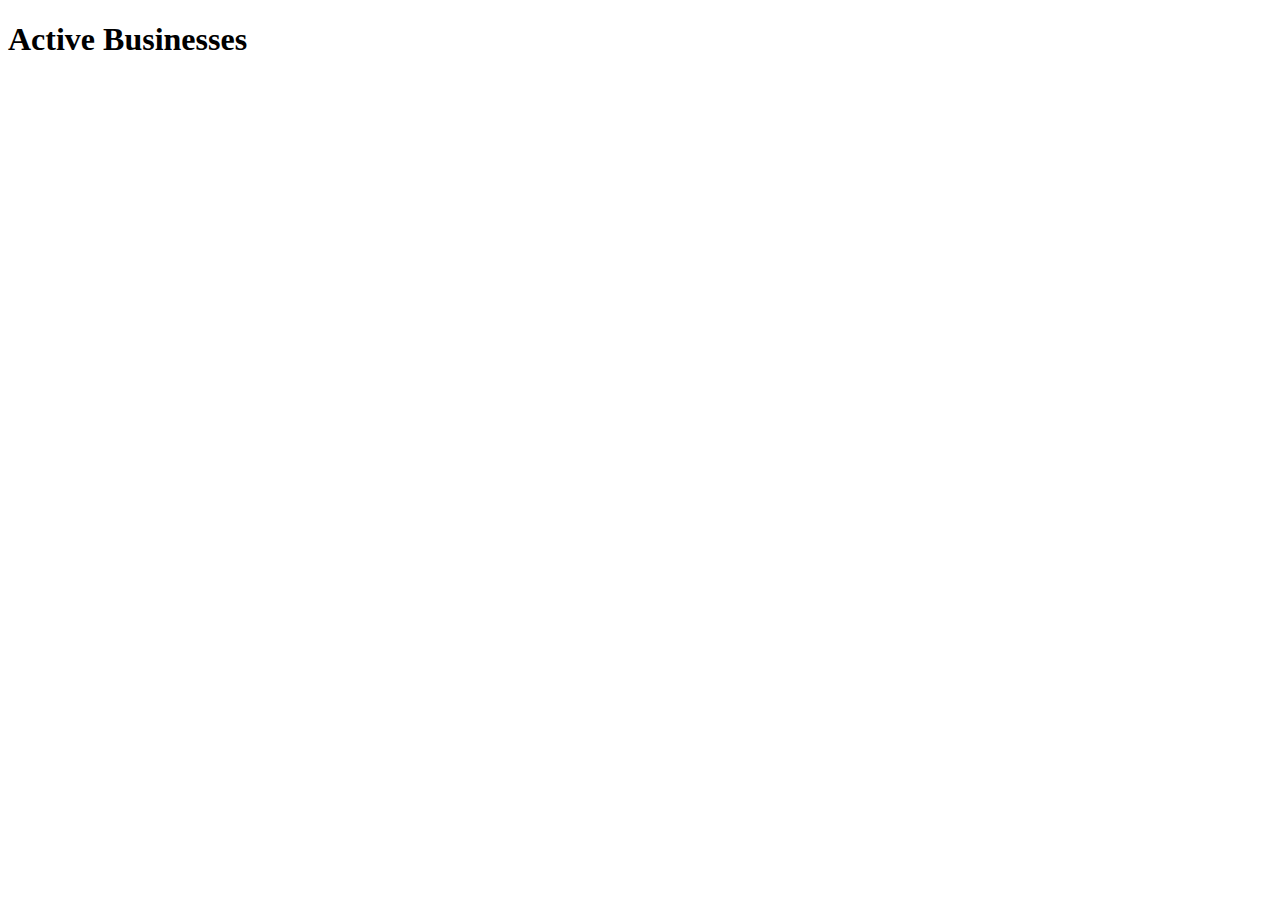
==== index.html @ 4c03ba3b "Initial commit forEach Dom manipulation" ====
<!DOCTYPE html>
<html lang="en">
<head>
    <meta charset="UTF-8">
    <meta http-equiv="X-UA-Compatible" content="IE=edge">
    <meta name="viewport" content="width=device-width, initial-scale=1.0">
    <title>Dotard Simbleton</title>
</head>
<body>
    <header>
        <h1>Active Businesses</h1>
    </header>
<section id="companies">

</section>
    <script type="module" src="scripts/main.js"></script>
</body>
</html>
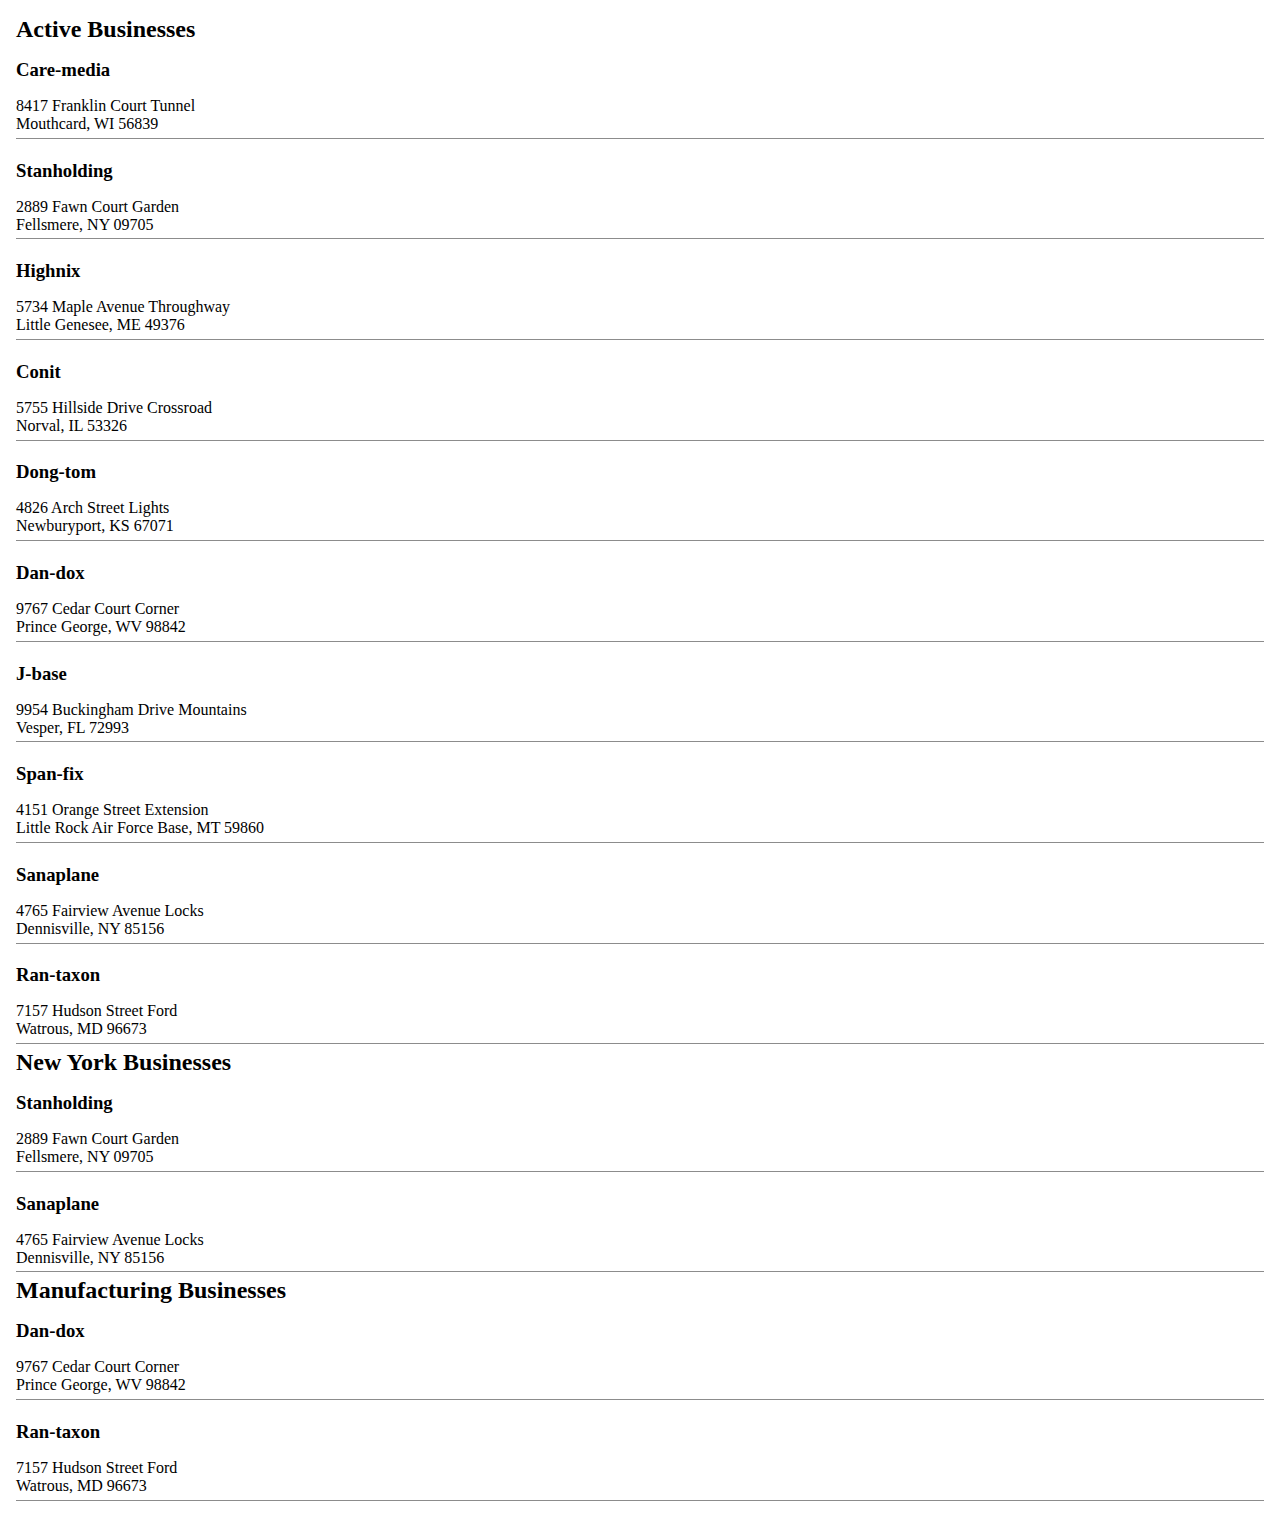
==== commit 40238ebc: "finished forEach() and filter()" ====
--- a/index.html
+++ b/index.html
@@ -4,13 +4,26 @@
     <meta charset="UTF-8">
     <meta http-equiv="X-UA-Compatible" content="IE=edge">
     <meta name="viewport" content="width=device-width, initial-scale=1.0">
+    <link rel="stylesheet" href="styles/main.css">
     <title>Dotard Simbleton</title>
 </head>
 <body>
     <header>
-        <h1>Active Businesses</h1>
+        
     </header>
-<section id="companies">
+<section class="active-Businesses">
+    <h2>Active Businesses</h2>
+    <div id="companies">
+
+    </div>
+    <article class="businessList--newYork">
+        <h2>New York Businesses</h2>
+        <!-- New York businesses go here --->
+    </article>
+    <article class="businessList--manufacturing">
+        <h2>Manufacturing Businesses</h2>
+        <!-- Manufacturing businesses go here --->
+    </article>
 
 </section>
     <script type="module" src="scripts/main.js"></script>
--- a/styles/main.css
+++ b/styles/main.css
@@ -0,0 +1,17 @@
+* {
+    box-sizing: border-box;
+    margin:0;
+    margin: 0;
+}
+.active-Businesses {
+    margin:1rem;
+
+}
+.company {
+    padding-bottom: .3rem;
+    border-bottom: 1px solid rgb(140,140,140);
+    margin-bottom: .3rem;
+}
+.companyName {
+    padding: 1rem 0;
+}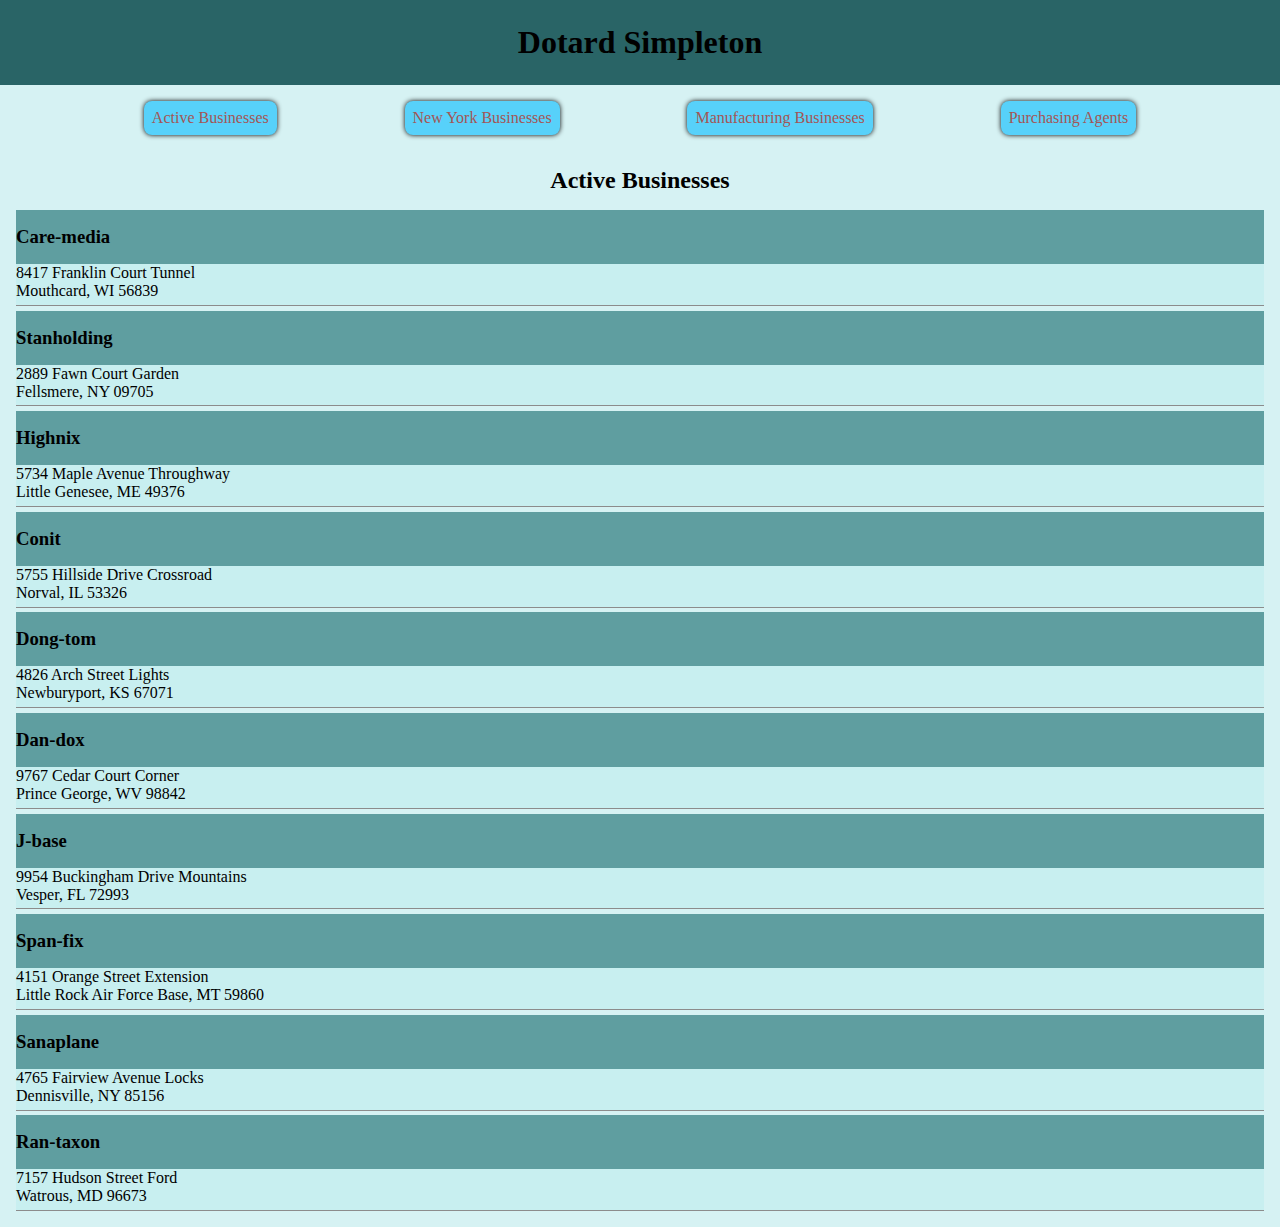
==== commit bfdb3cdf: "fixed pages to show correct information, styled some for each page" ====
--- a/index.html
+++ b/index.html
@@ -9,21 +9,20 @@
 </head>
 <body>
     <header>
-        
+        <h1 class="header__title">Dotard Simpleton</h1>
+        <nav class="navbar">
+            <a class="navitem" href="index.html">Active Businesses</a>
+            <a class="navitem" href="newyork.html">New York Businesses</a>
+            <a class="navitem" href="manufacturing.html">Manufacturing Businesses</a>
+            <a class="navitem" href="purchasingagents.html">Purchasing Agents</a>
+        </nav>
     </header>
 <section class="active-Businesses">
     <h2>Active Businesses</h2>
     <div id="companies">
 
     </div>
-    <article class="businessList--newYork">
-        <h2>New York Businesses</h2>
-        <!-- New York businesses go here --->
-    </article>
-    <article class="businessList--manufacturing">
-        <h2>Manufacturing Businesses</h2>
-        <!-- Manufacturing businesses go here --->
-    </article>
+   
 
 </section>
     <script type="module" src="scripts/main.js"></script>
--- a/styles/main.css
+++ b/styles/main.css
@@ -2,6 +2,41 @@
     box-sizing: border-box;
     margin:0;
     margin: 0;
+    /* border: 1px black solid; */
+}
+body {
+    background-color: rgb(214, 242, 243);
+}
+h2 {
+    padding: 1rem;
+    text-align: center;
+}
+.header__title {
+    text-align: center;
+    background-color: rgb(41, 100, 102);
+    padding:1.5rem 0;
+}
+.navbar {
+    display: flex;
+    justify-content: space-evenly;
+    margin: 1rem;
+}
+.navitem {
+    color: rgb(163, 86, 86);
+    padding: .5rem;
+    border-radius: 8px;
+    text-decoration: none;
+    background-color: rgb(87, 209, 250);
+
+    box-shadow: 0 0 5px black;
+}
+.navitem:active {
+    box-shadow: 0 0 5px black;
+    padding: .4rem;
+}
+.navitem:hover {
+    
+    color: rgb(41, 100, 102);
 }
 .active-Businesses {
     margin:1rem;
@@ -11,7 +46,9 @@
     padding-bottom: .3rem;
     border-bottom: 1px solid rgb(140,140,140);
     margin-bottom: .3rem;
+    background-color: rgb(200, 239, 240);
 }
 .companyName {
     padding: 1rem 0;
+    background-color: cadetblue;
 }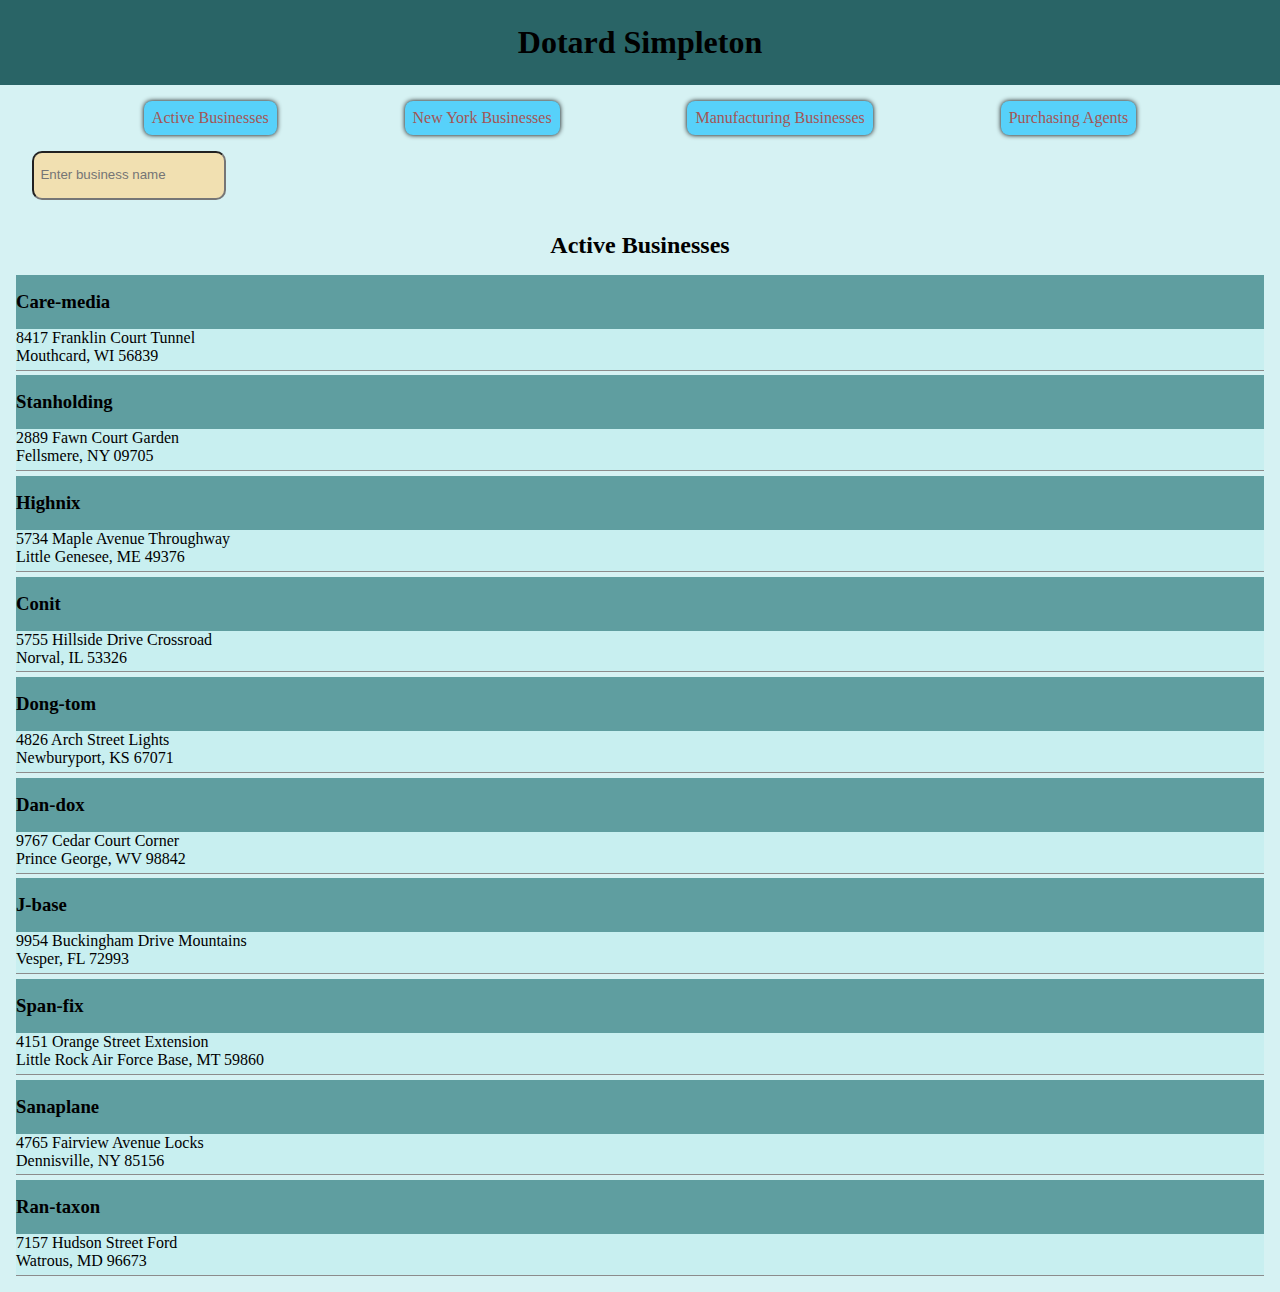
==== commit 998acd5b: "started find array method" ====
--- a/index.html
+++ b/index.html
@@ -17,6 +17,7 @@
             <a class="navitem" href="purchasingagents.html">Purchasing Agents</a>
         </nav>
     </header>
+    <input type="text" placeholder="Enter business name" id="companySearch" class="find" />
 <section class="active-Businesses">
     <h2>Active Businesses</h2>
     <div id="companies">
--- a/styles/main.css
+++ b/styles/main.css
@@ -38,6 +38,13 @@
     
     color: rgb(41, 100, 102);
 }
+.find {
+    padding: .4rem;
+    margin-left: 2rem;
+    line-height: 2rem;
+    background: rgb(241, 224, 177);
+    border-radius: 10px;
+}
 .active-Businesses {
     margin:1rem;
 
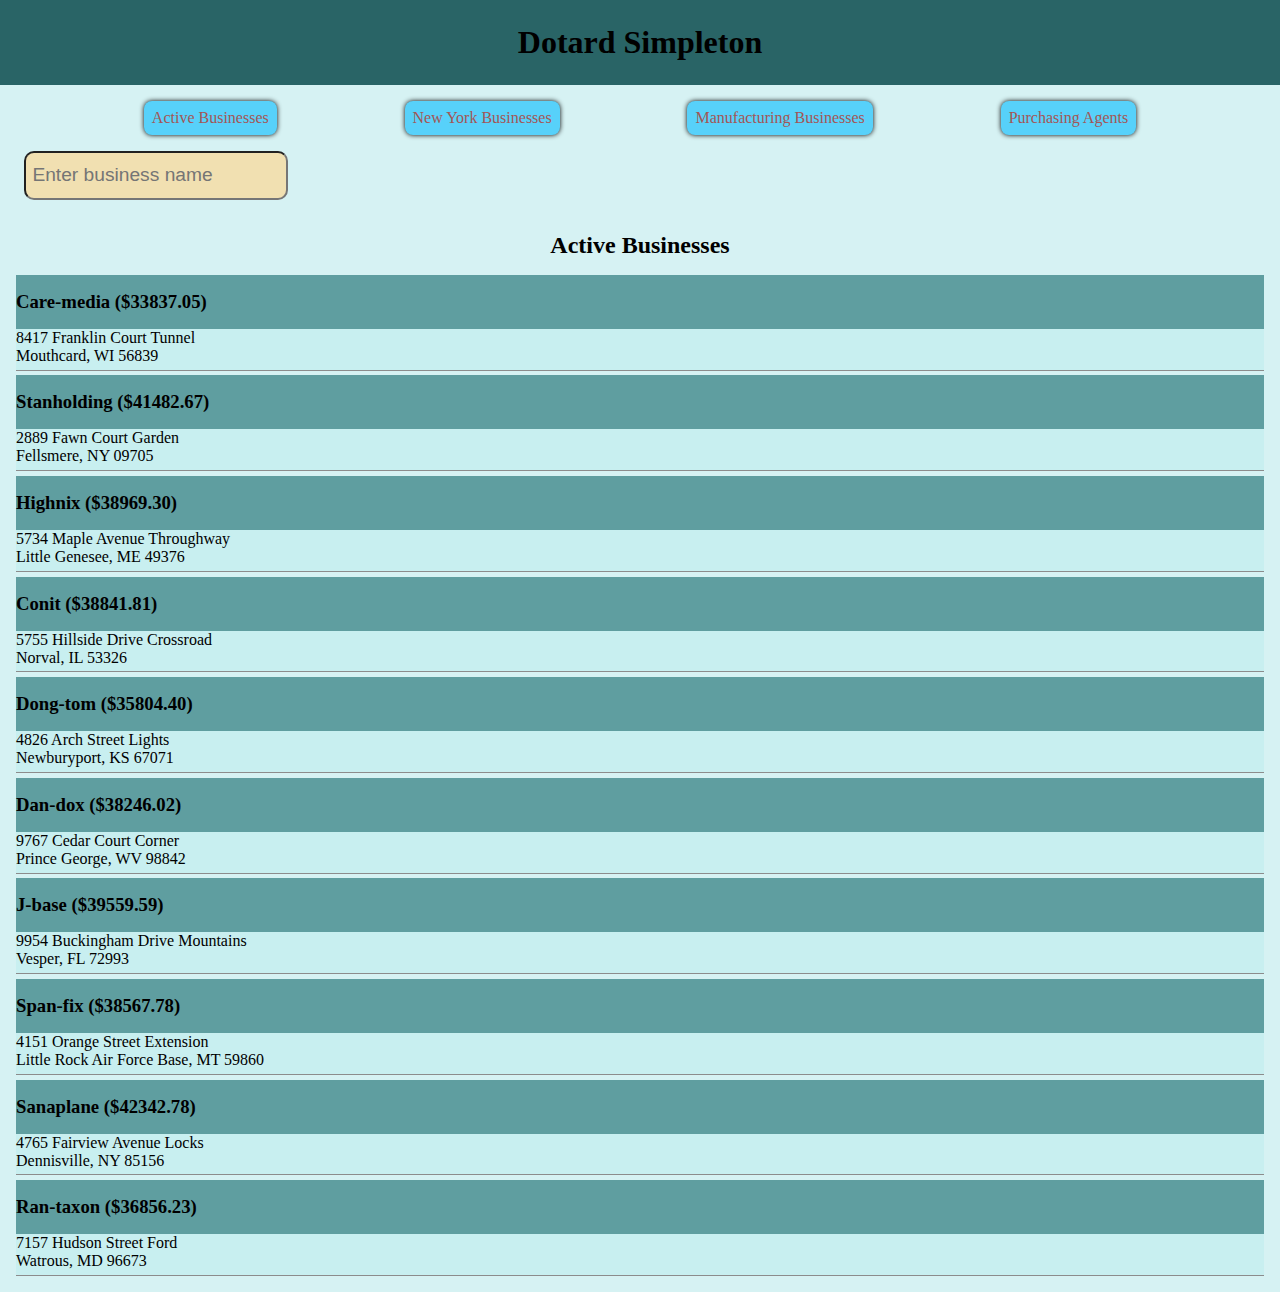
==== commit c1bce13e: "Trying to make find work, did use reduce to get total sales" ====
--- a/index.html
+++ b/index.html
@@ -17,7 +17,10 @@
             <a class="navitem" href="purchasingagents.html">Purchasing Agents</a>
         </nav>
     </header>
-    <input type="text" placeholder="Enter business name" id="companySearch" class="find" />
+    <input type="text" placeholder="Enter business name" id="companySearch" class="find"/>
+    <div class="foundCompanies">
+
+    </div>
 <section class="active-Businesses">
     <h2>Active Businesses</h2>
     <div id="companies">
--- a/styles/main.css
+++ b/styles/main.css
@@ -40,10 +40,11 @@
 }
 .find {
     padding: .4rem;
-    margin-left: 2rem;
+    margin-left: 1.5rem;
     line-height: 2rem;
     background: rgb(241, 224, 177);
     border-radius: 10px;
+    font-size: 1.2rem;
 }
 .active-Businesses {
     margin:1rem;
